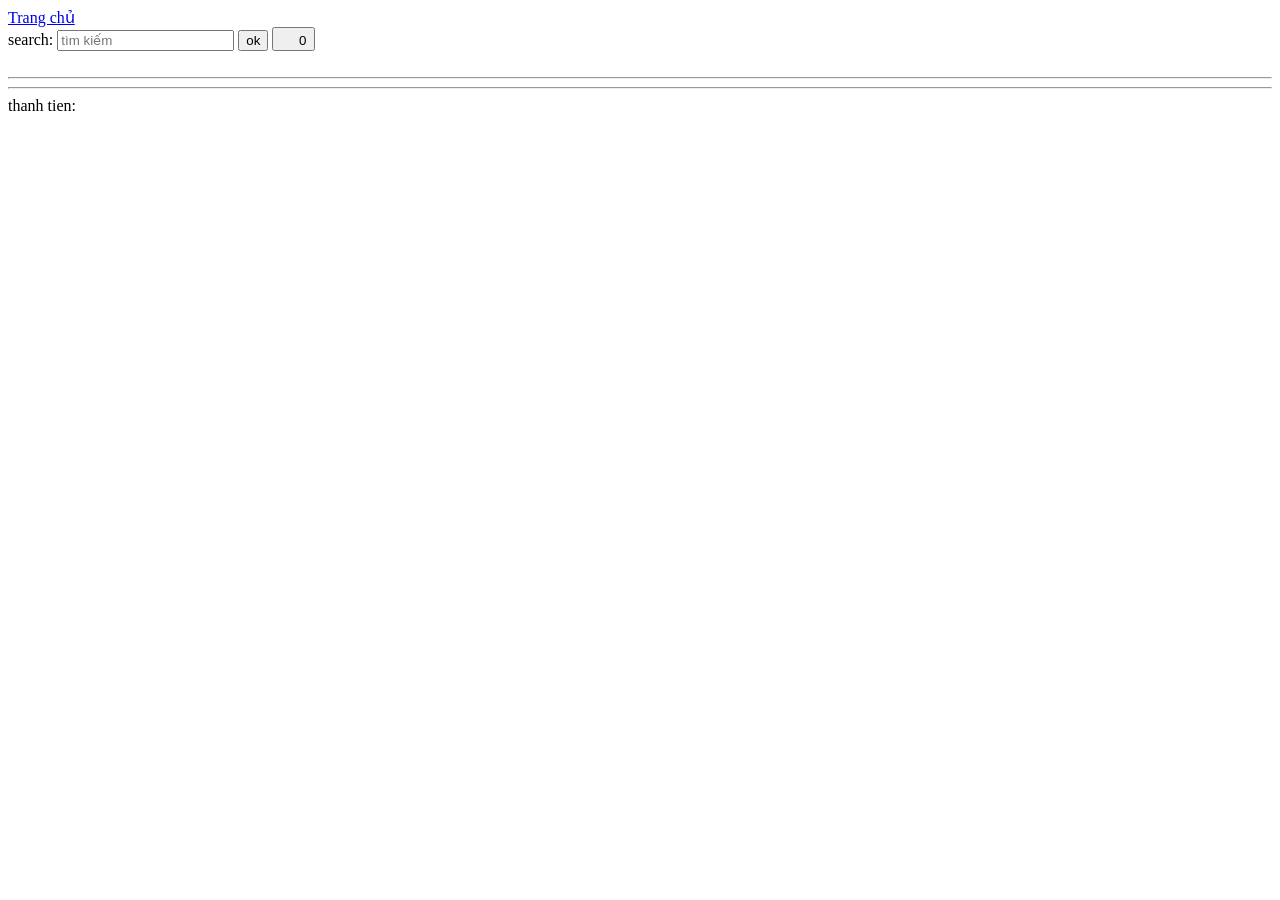
==== gio hang.html @ b810951a "Add files via upload" ====
<!DOCTYPE html>
<html lang="en">
<head>
    <meta charset="UTF-8">
    <meta name="viewport" content="width=device-width, initial-scale=1.0">
    <title>Document</title>
    <link rel="stylesheet" href="do hoa2.css">
</head>
<body>
    <div>
        <div class="option">
            <div class="item trang chu">
                <a href="file:///D:/web/san%20phan%20chinh/cua%20hang%20quan%20ao.html">Trang chủ</a>
            </div>
            <!-- <div class="itemnam">
                <button onclick="dataNam()">Nam</button>
            </div>
            <div class="itemnữ">
                <button onclick="dataNu()">Nu</button>
            </div> -->
            search: <input onkeypress="enterLogin(event, this)" id="search" placeholder="tìm kiếm" type="text">
            <button onclick="data()">
                ok
            </button>
            <button>
                <img width="15px" height="15px" src="https://vinagex.com/template/images/cart.png" alt="">
                <span id="luonghang">0</span>
            </button>
        </div>
        <img class="imp"
            src="https://png.pngtree.com/thumb_back/fh260/background/20190813/pngtree-creative-halloween-modern-paper-art-ghost-balloon-header-banner-background-image_298401.jpg"
            alt="">
    </div>
    <hr>
    <div id="list-phone">

    </div>
    <hr>
    thanh tien: 
    <div id="tong">
        
    </div>
   <script src="du lieu2.js"></script> 
</body>
</html>
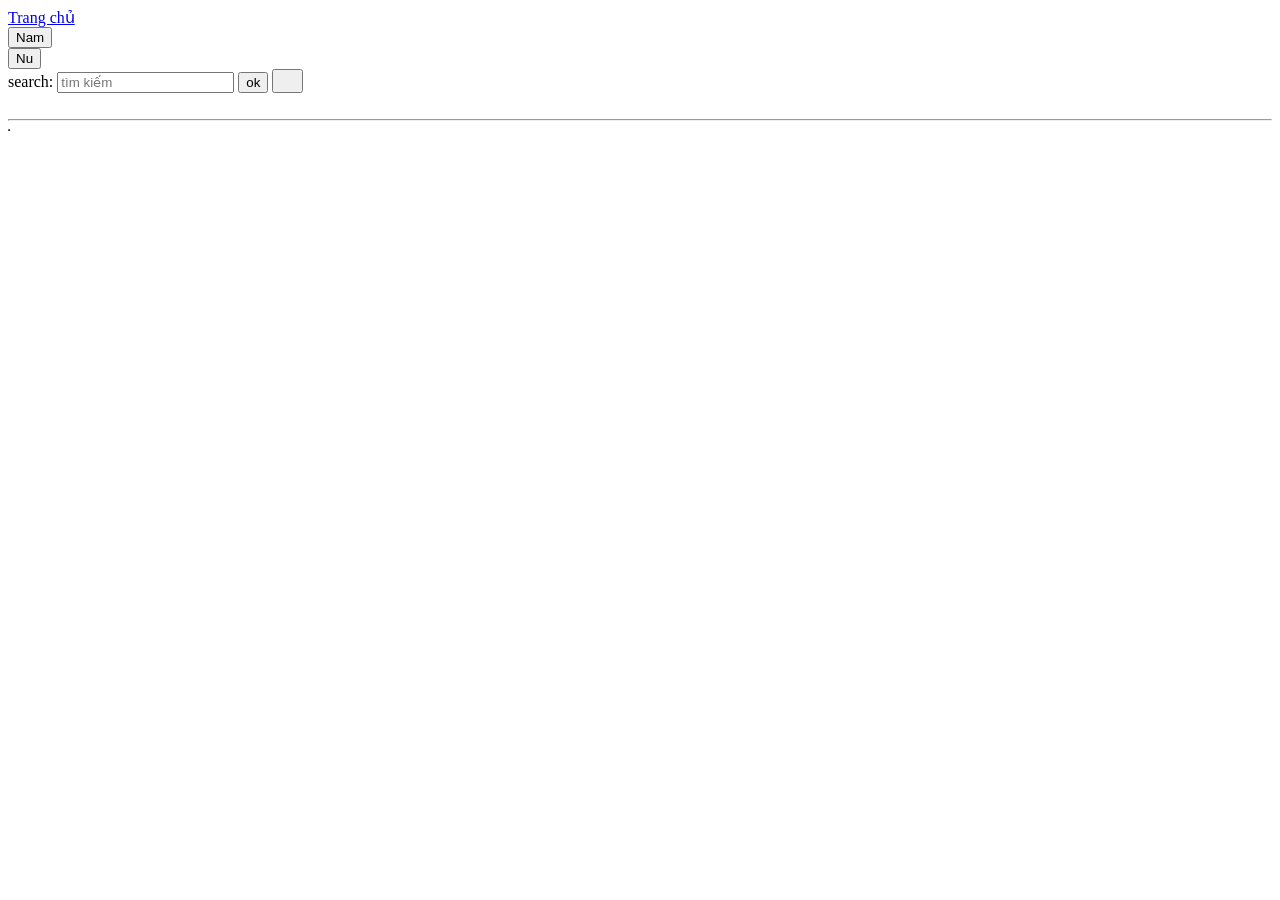
==== commit 75b8b0a2: "Add files via upload" ====
--- a/gio hang.html
+++ b/gio hang.html
@@ -10,21 +10,20 @@
     <div>
         <div class="option">
             <div class="item trang chu">
-                <a href="file:///D:/web/san%20phan%20chinh/cua%20hang%20quan%20ao.html">Trang chủ</a>
+                <a href="cua hang quan ao.html">Trang chủ</a>
             </div>
-            <!-- <div class="itemnam">
+            <div class="itemnam">
                 <button onclick="dataNam()">Nam</button>
             </div>
             <div class="itemnữ">
                 <button onclick="dataNu()">Nu</button>
-            </div> -->
+            </div>
             search: <input onkeypress="enterLogin(event, this)" id="search" placeholder="tìm kiếm" type="text">
-            <button onclick="data()">
+            <button onclick="dataName()">
                 ok
             </button>
             <button>
-                <img width="15px" height="15px" src="https://vinagex.com/template/images/cart.png" alt="">
-                <span id="luonghang">0</span>
+                <a href="gio hang.html"><img width="15px" height="15px" src="https://vinagex.com/template/images/cart.png" alt=""><span id="luonghang"></span></a>
             </button>
         </div>
         <img class="imp"
@@ -32,14 +31,17 @@
             alt="">
     </div>
     <hr>
-    <div id="list-phone">
+    <table border="1px" id="kt">
+        <thead id="tieude">
+                
+        </thead>
+        <tbody id="list-phone">
 
-    </div>
-    <hr>
-    thanh tien: 
-    <div id="tong">
-        
-    </div>
+        </tbody>
+        <tfoot id="tien">
+            
+        </tfoot>
+    </table>
    <script src="du lieu2.js"></script> 
 </body>
 </html>
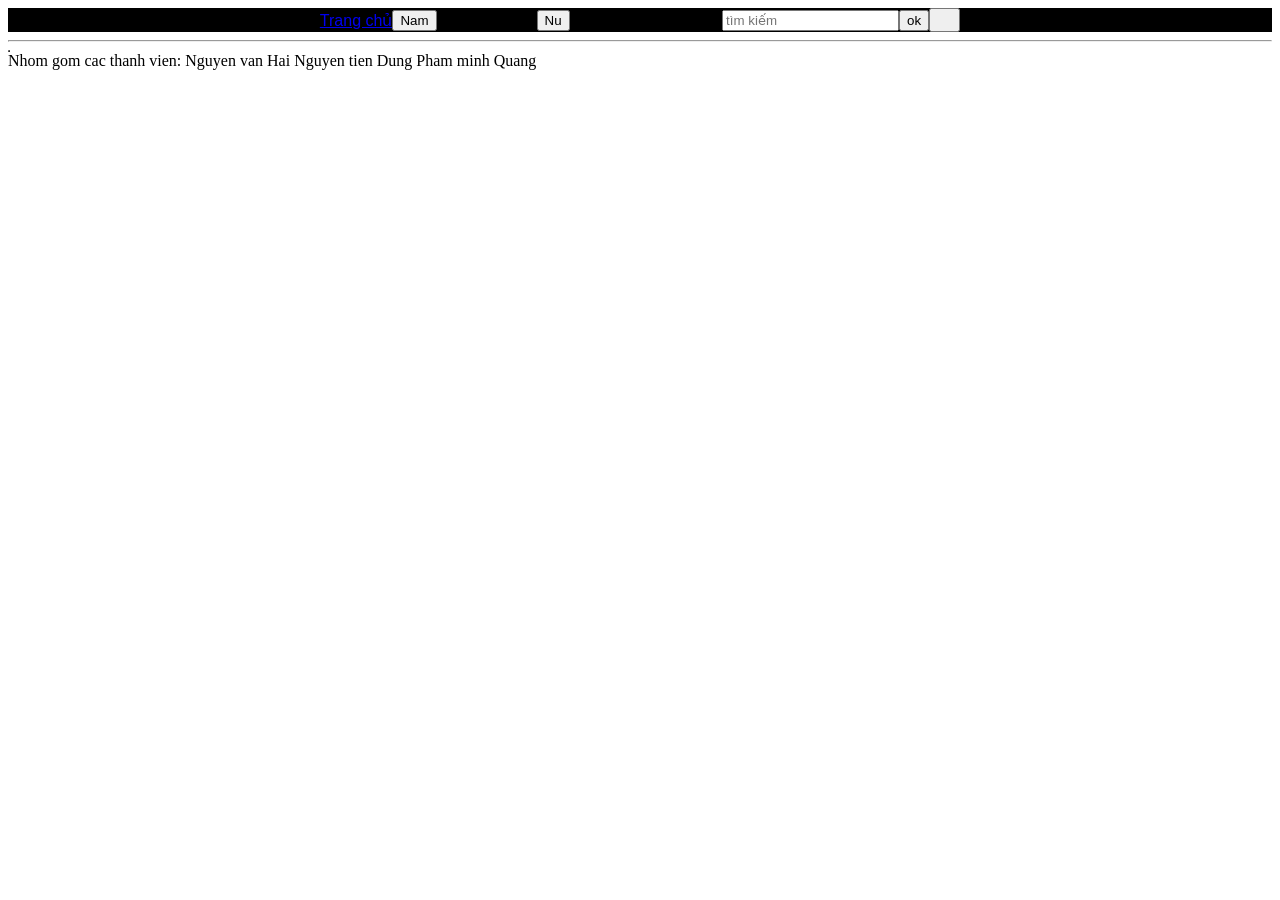
==== commit 1de5d9a9: "https://github.com/dung1202/Nhom4-Ban-quan-ao" ====
--- a/gio hang.html
+++ b/gio hang.html
@@ -26,9 +26,6 @@
                 <a href="gio hang.html"><img width="15px" height="15px" src="https://vinagex.com/template/images/cart.png" alt=""><span id="luonghang"></span></a>
             </button>
         </div>
-        <img class="imp"
-            src="https://png.pngtree.com/thumb_back/fh260/background/20190813/pngtree-creative-halloween-modern-paper-art-ghost-balloon-header-banner-background-image_298401.jpg"
-            alt="">
     </div>
     <hr>
     <table border="1px" id="kt">
@@ -41,7 +38,14 @@
         <tfoot id="tien">
             
         </tfoot>
+        
     </table>
+    <footer>
+        Nhom gom cac thanh vien:
+        Nguyen van Hai
+        Nguyen tien Dung
+        Pham minh Quang
+    </footer>
    <script src="du lieu2.js"></script> 
 </body>
 </html>
--- a/do hoa2.css
+++ b/do hoa2.css
@@ -0,0 +1,87 @@
+.option{
+    display: flex;
+    flex-direction: row;
+    justify-content: center;
+    align-items: center;
+    background-color: black;
+    font-family:'Roboto', sans-serif;
+}
+.itemtrangchu img{
+    width: 200px;
+    margin-right: 200px;
+
+}
+.itemtrangchu img:hover{
+    transform: scale(1.1);
+}
+.itemtrangchu{
+    color: white;
+    margin-right: 50px;
+}
+.itemtrangchu :hover{
+    color: #19b5ac;
+}
+.itemnam{
+    margin-right: 100px;
+    color: white;
+}
+.itemnam :hover{
+    color: #19b5ac;
+}
+.itemnữ{
+    margin-right: 100px;
+    color: white;
+}
+.itemnữ:hover{
+    color: #19b5ac;
+}
+.timkiem{
+    color: white;
+    margin-right: 10px;
+}
+.option{
+    display: flex;
+    flex-direction: row;
+    justify-content: center;
+    align-items: center;
+    background-color: black;
+    font-family:'Roboto', sans-serif;
+}
+.itemtrangchu img{
+    width: 200px;
+    margin-right: 200px;
+
+}
+.itemtrangchu img:hover{
+    transform: scale(1.1);
+}
+.itemtrangchu{
+    color: white;
+    margin-right: 50px;
+}
+.itemtrangchu :hover{
+    color: #19b5ac;
+}
+.itemnam{
+    margin-right: 100px;
+    color: white;
+}
+.itemnam :hover{
+    color: #19b5ac;
+}
+.itemnữ{
+    margin-right: 100px;
+    color: white;
+}
+.itemnữ:hover{
+    color: #19b5ac;
+}
+.timkiem{
+    color: white;
+    margin-right: 10px;
+}
+#list-phone img{
+    width: 30%;
+    height: 30%;
+   
+}
